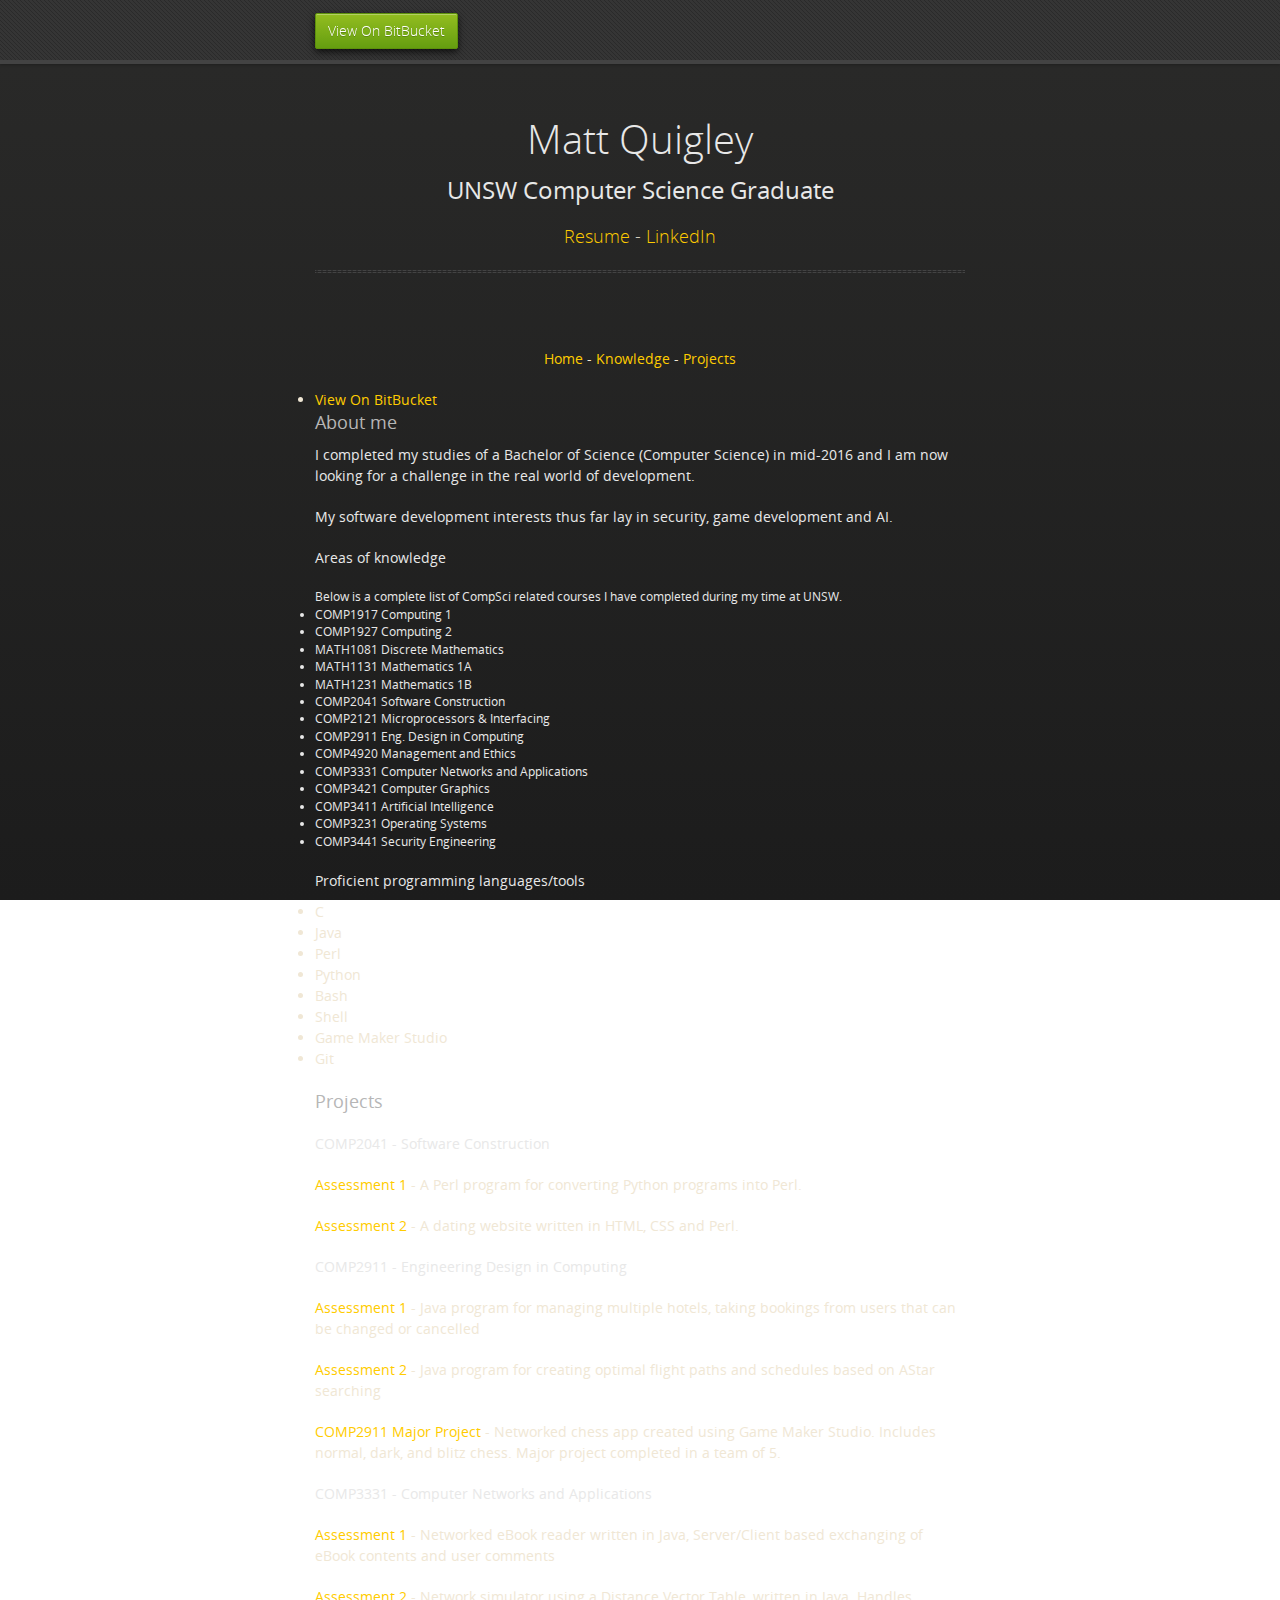
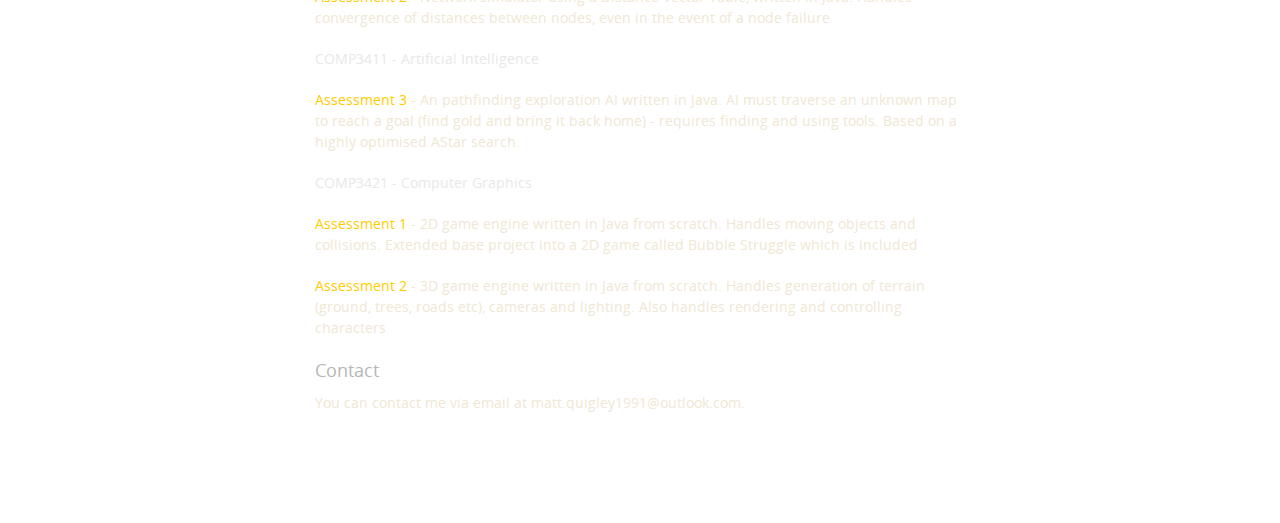
==== index.html @ dbf223c4 "Update index.html" ====
<!doctype html>
<html>  
  <head>
    <meta charset="utf-8">
    <meta http-equiv="X-UA-Compatible" content="chrome=1">
    <title>mattquigley.gitHub.io by mattquigley</title>
    <link rel="stylesheet" href="stylesheets/styles.css">
    <link rel="stylesheet" href="stylesheets/github-dark.css">
    <script src="https://ajax.googleapis.com/ajax/libs/jquery/1.7.1/jquery.min.js"></script>
    <script src="javascripts/respond.js"></script>
    <!--[if lt IE 9]>
      <script src="//html5shiv.googlecode.com/svn/trunk/html5.js"></script>
    <![endif]-->
    <!--[if lt IE 8]>
    <link rel="stylesheet" href="stylesheets/ie.css">
    <![endif]-->
    <meta name="viewport" content="width=device-width, initial-scale=1, user-scalable=no">
  
  </head>
  <body>B
      <div id="header">
        <nav>
          <li class="fork"><a href="https://bitbucket.org/BBK2015/">View On BitBucket</a></li>
        </nav>
      </div><!-- end header -->

    <div class="wrapper">

      <section>
        <div id="title">
          <h1>Matt Quigley</h1>
          <p></p>
          <h2><center>UNSW Computer Science Graduate</center></h2>
          <p></p>
          <p><a href="https://www.dropbox.com/s/73y584b1lm89glz/MATTHEW%20QUIGLEY%20CV%20%4013.7.2016.docx?dl=0">Resume</a> - <a href="https://au.linkedin.com/in/matt-quigley-b89b70116">LinkedIn</a></p>
          <hr>
        </div>
        
        <p> 
        <center>
        <a href="/">Home</a> - 
        <a href="/knowledge">Knowledge</a> - 
        <a href="/projects">Projects</a>
        </center>
        </p>
        
        <nav>
          <li class="fork"><a href="https://bitbucket.org/BBK2015/">View On BitBucket</a></li>
        </nav>
         

        <h3>
        <a id="about" class="anchor" href="#about" aria-hidden="true"><span aria-hidden="true" class="octicon octicon-link"></span></a>About me</h3>

        <h4>
        <p> 
             I completed my studies of a Bachelor of Science (Computer Science) in mid-2016 and I am now looking for a challenge in the real world of development.
        </p>
        <p>
             My software development interests thus far lay in security, game development and AI. 
        </p>
        </h4>
      
        <p> 
            <h4> Areas of knowledge </h4>
        </p> 
        <p>
        <h5>
            Below is a complete list of CompSci related courses I have completed during my time at UNSW.
               <li>COMP1917 Computing 1</li>
               <li>COMP1927 Computing 2</li>
               <li>MATH1081 Discrete Mathematics </li>
               <li>MATH1131 Mathematics 1A </li>
               <li>MATH1231 Mathematics 1B </li>
               <li>COMP2041 Software Construction </li>
               <li>COMP2121 Microprocessors & Interfacing </li>
               <li>COMP2911 Eng. Design in Computing </li>
               <li>COMP4920 Management and Ethics</li>
               <li>COMP3331 Computer Networks and Applications</li>
               <li>COMP3421 Computer Graphics</li>
               <li>COMP3411 Artificial Intelligence</li>
               <li>COMP3231 Operating Systems</li>
               <li>COMP3441 Security Engineering</li>
        </h5>
        </p>
        <p>  
        <h4>Proficient programming languages/tools</h4>
              <li>C</li>
              <li>Java</li>
              <li>Perl</li>
              <li>Python</li> 
              <li>Bash</li>
              <li>Shell</li>
              <li>Game Maker Studio</li>
              <li>Git</li>
        </p>
        <p></p>

<h3>
<a id="projects" class="anchor" href="#projects" aria-hidden="true"><span aria-hidden="true" class="octicon octicon-link"></span></a>Projects</h3>

<p><h4>COMP2041 - Software Construction</h4></p>
<p><a href="https://bitbucket.org/BBK2015/2041ass01">Assessment 1</a> - A Perl program for converting Python programs into Perl.</p>
<p><a href="https://bitbucket.org/BBK2015/2041ass02">Assessment 2</a> - A dating website written in HTML, CSS and Perl. </p>
<p> </p>
<p><h4>COMP2911 - Engineering Design in Computing</h4></p>
<p><a href="https://bitbucket.org/BBK2015/2911ass01">Assessment 1</a> - Java program for managing multiple hotels, taking bookings from users that can be changed or cancelled</p>
<p><a href="https://bitbucket.org/BBK2015/2911ass02">Assessment 2</a> - Java program for creating optimal flight paths and schedules based on AStar searching</p>
<p><a href="https://bitbucket.org/comp2911project15s1/comp2911project">COMP2911 Major Project</a> - Networked chess app created using Game Maker Studio. Includes normal, dark, and blitz chess. Major project completed in a team of 5.  </p>
<p> </p>
<p><h4>COMP3331 - Computer Networks and Applications</h4></p>
<p><a href="https://bitbucket.org/BBK2015/3331ass01">Assessment 1</a> - Networked eBook reader written in Java, Server/Client based exchanging of eBook contents and user comments</p>
<p><a href="https://bitbucket.org/BBK2015/3331ass02">Assessment 2</a> - Network simulator using a Distance Vector Table, written in Java. Handles convergence of distances between nodes, even in the event of a node failure </p>
<p> </p>
<p><h4>COMP3411 - Artificial Intelligence</h4></p>
<p><a href="https://bitbucket.org/BBK2015/3411hw3">Assessment 3</a> - An pathfinding exploration AI written in Java. AI must traverse an unknown map to reach a goal (find gold and bring it back home) - requires finding and using tools. Based on a highly optimised AStar search. </p>
<p> </p>
<p><h4>COMP3421 - Computer Graphics</h4></p>
<p><a href="https://bitbucket.org/BBK2015/3421ass01">Assessment 1</a> - 2D game engine written in Java from scratch. Handles moving objects and collisions. Extended base project into a 2D game called Bubble Struggle which is included</p>
<p><a href="https://bitbucket.org/BBK2015/3421ass02">Assessment 2</a> - 3D game engine written in Java from scratch. Handles generation of terrain (ground, trees, roads etc), cameras and lighting. Also handles rendering and controlling characters</p>
<p> </p>

<h3>
<a id="contact" class="anchor" href="#contact" aria-hidden="true"><span aria-hidden="true" class="octicon octicon-link"></span></a>Contact</h3>

<p> You can contact me via email at matt.quigley1991@outlook.com. </p>
<p></p>
      </section>
 
    </div>
    <!--[if !IE]><script>fixScale(document);</script><![endif]-->
    
  </body>
</html>
---- stylesheets/styles.css ----
@font-face {
  font-family: 'OpenSansLight';
  src: url("../fonts/OpenSans-Light-webfont.eot");
  src: url("../fonts/OpenSans-Light-webfont.eot?#iefix") format("embedded-opentype"), url("../fonts/OpenSans-Light-webfont.woff") format("woff"), url("../fonts/OpenSans-Light-webfont.ttf") format("truetype"), url("../fonts/OpenSans-Light-webfont.svg#OpenSansLight") format("svg");
  font-weight: normal;
  font-style: normal;
}

@font-face {
  font-family: 'OpenSansLightItalic';
  src: url("../fonts/OpenSans-LightItalic-webfont.eot");
  src: url("../fonts/OpenSans-LightItalic-webfont.eot?#iefix") format("embedded-opentype"), url("../fonts/OpenSans-LightItalic-webfont.woff") format("woff"), url("../fonts/OpenSans-LightItalic-webfont.ttf") format("truetype"), url("../fonts/OpenSans-LightItalic-webfont.svg#OpenSansLightItalic") format("svg");
  font-weight: normal;
  font-style: normal;
}

@font-face {
  font-family: 'OpenSansRegular';
  src: url("../fonts/OpenSans-Regular-webfont.eot");
  src: url("../fonts/OpenSans-Regular-webfont.eot?#iefix") format("embedded-opentype"), url("../fonts/OpenSans-Regular-webfont.woff") format("woff"), url("../fonts/OpenSans-Regular-webfont.ttf") format("truetype"), url("../fonts/OpenSans-Regular-webfont.svg#OpenSansRegular") format("svg");
  font-weight: normal;
  font-style: normal;
  -webkit-font-smoothing: antialiased;
}

@font-face {
  font-family: 'OpenSansItalic';
  src: url("../fonts/OpenSans-Italic-webfont.eot");
  src: url("../fonts/OpenSans-Italic-webfont.eot?#iefix") format("embedded-opentype"), url("../fonts/OpenSans-Italic-webfont.woff") format("woff"), url("../fonts/OpenSans-Italic-webfont.ttf") format("truetype"), url("../fonts/OpenSans-Italic-webfont.svg#OpenSansItalic") format("svg");
  font-weight: normal;
  font-style: normal;
  -webkit-font-smoothing: antialiased;
}

@font-face {
  font-family: 'OpenSansSemibold';
  src: url("../fonts/OpenSans-Semibold-webfont.eot");
  src: url("../fonts/OpenSans-Semibold-webfont.eot?#iefix") format("embedded-opentype"), url("../fonts/OpenSans-Semibold-webfont.woff") format("woff"), url("../fonts/OpenSans-Semibold-webfont.ttf") format("truetype"), url("../fonts/OpenSans-Semibold-webfont.svg#OpenSansSemibold") format("svg");
  font-weight: normal;
  font-style: normal;
  -webkit-font-smoothing: antialiased;
}

@font-face {
  font-family: 'OpenSansSemiboldItalic';
  src: url("../fonts/OpenSans-SemiboldItalic-webfont.eot");
  src: url("../fonts/OpenSans-SemiboldItalic-webfont.eot?#iefix") format("embedded-opentype"), url("../fonts/OpenSans-SemiboldItalic-webfont.woff") format("woff"), url("../fonts/OpenSans-SemiboldItalic-webfont.ttf") format("truetype"), url("../fonts/OpenSans-SemiboldItalic-webfont.svg#OpenSansSemiboldItalic") format("svg");
  font-weight: normal;
  font-style: normal;
  -webkit-font-smoothing: antialiased;
}

@font-face {
  font-family: 'OpenSansBold';
  src: url("../fonts/OpenSans-Bold-webfont.eot");
  src: url("../fonts/OpenSans-Bold-webfont.eot?#iefix") format("embedded-opentype"), url("../fonts/OpenSans-Bold-webfont.woff") format("woff"), url("../fonts/OpenSans-Bold-webfont.ttf") format("truetype"), url("../fonts/OpenSans-Bold-webfont.svg#OpenSansBold") format("svg");
  font-weight: normal;
  font-style: normal;
  -webkit-font-smoothing: antialiased;
}

@font-face {
  font-family: 'OpenSansBoldItalic';
  src: url("../fonts/OpenSans-BoldItalic-webfont.eot");
  src: url("../fonts/OpenSans-BoldItalic-webfont.eot?#iefix") format("embedded-opentype"), url("../fonts/OpenSans-BoldItalic-webfont.woff") format("woff"), url("../fonts/OpenSans-BoldItalic-webfont.ttf") format("truetype"), url("../fonts/OpenSans-BoldItalic-webfont.svg#OpenSansBoldItalic") format("svg");
  font-weight: normal;
  font-style: normal;
  -webkit-font-smoothing: antialiased;
}

/* normalize.css 2012-02-07T12:37 UTC - https://github.com/necolas/normalize.css */
/* =============================================================================
   HTML5 display definitions
   ========================================================================== */
/*
 * Corrects block display not defined in IE6/7/8/9 & FF3
 */
article,
aside,
details,
figcaption,
figure,
footer,
header,
hgroup,
nav,
section,
summary {
  display: block;
}

/*
 * Corrects inline-block display not defined in IE6/7/8/9 & FF3
 */
audio,
canvas,
video {
  display: inline-block;
  *display: inline;
  *zoom: 1;
}

/*
 * Prevents modern browsers from displaying 'audio' without controls
 */
audio:not([controls]) {
  display: none;
}

/*
 * Addresses styling for 'hidden' attribute not present in IE7/8/9, FF3, S4
 * Known issue: no IE6 support
 */
[hidden] {
  display: none;
}

/* =============================================================================
   Base
   ========================================================================== */
/*
 * 1. Corrects text resizing oddly in IE6/7 when body font-size is set using em units
 *    http://clagnut.com/blog/348/#c790
 * 2. Prevents iOS text size adjust after orientation change, without disabling user zoom
 *    www.456bereastreet.com/archive/201012/controlling_text_size_in_safari_for_ios_without_disabling_user_zoom/
 */
html {
  font-size: 100%;
  /* 1 */
  -webkit-text-size-adjust: 100%;
  /* 2 */
  -ms-text-size-adjust: 100%;
  /* 2 */
}

/*
 * Addresses font-family inconsistency between 'textarea' and other form elements.
 */
html,
button,
input,
select,
textarea {
  font-family: sans-serif;
}

/*
 * Addresses margins handled incorrectly in IE6/7
 */
body {
  margin: 0;
}

/* =============================================================================
   Links
   ========================================================================== */
/*
 * Addresses outline displayed oddly in Chrome
 */
a:focus {
  outline: thin dotted;
}

/*
 * Improves readability when focused and also mouse hovered in all browsers
 * people.opera.com/patrickl/experiments/keyboard/test
 */
a:hover,
a:active {
  outline: 0;
}

/* =============================================================================
   Typography
   ========================================================================== */
/*
 * Addresses font sizes and margins set differently in IE6/7
 * Addresses font sizes within 'section' and 'article' in FF4+, Chrome, S5
 */
h1 {
  font-size: 2em;
  margin: 0.67em 0;
}

h2 {
  font-size: 1.5em;
  margin: 0.83em 0;
}

h3 {
  font-size: 1.17em;
  margin: 1em 0;
}

h4 {
  font-size: 1em;
  margin: 1.33em 0;
}

h5 {
  font-size: 0.83em;
  margin: 1.67em 0;
}

h6 {
  font-size: 0.75em;
  margin: 2.33em 0;
}

/*
 * Addresses styling not present in IE7/8/9, S5, Chrome
 */
abbr[title] {
  border-bottom: 1px dotted;
}

/*
 * Addresses style set to 'bolder' in FF3+, S4/5, Chrome
*/
b,
strong {
  font-weight: bold;
}

blockquote {
  margin: 1em 40px;
}

/*
 * Addresses styling not present in S5, Chrome
 */
dfn {
  font-style: italic;
}

/*
 * Addresses styling not present in IE6/7/8/9
 */
mark {
  background: #ff0;
  color: #000;
}

/*
 * Addresses margins set differently in IE6/7
 */
p,
pre {
  margin: 1em 0;
}

/*
 * Corrects font family set oddly in IE6, S4/5, Chrome
 * en.wikipedia.org/wiki/User:Davidgothberg/Test59
 */
pre,
code,
kbd,
samp {
  font-family: monospace, serif;
  _font-family: 'courier new', monospace;
  font-size: 1em;
}

/*
 * 1. Addresses CSS quotes not supported in IE6/7
 * 2. Addresses quote property not supported in S4
 */
/* 1 */
q {
  quotes: none;
}

/* 2 */
q:before,
q:after {
  content: '';
  content: none;
}

small {
  font-size: 75%;
}

/*
 * Prevents sub and sup affecting line-height in all browsers
 * gist.github.com/413930
 */
sub,
sup {
  font-size: 75%;
  line-height: 0;
  position: relative;
  vertical-align: baseline;
}

sup {
  top: -0.5em;
}

sub {
  bottom: -0.25em;
}

/* =============================================================================
   Lists
   ========================================================================== */
/*
 * Addresses margins set differently in IE6/7
 */
dl,
menu,
ol,
ul {
  margin: 1em 0;
}

dd {
  margin: 0 0 0 40px;
}

/*
 * Addresses paddings set differently in IE6/7
 */
menu,
ol,
ul {
  padding: 0 0 0 40px;
}

/*
 * Corrects list images handled incorrectly in IE7
 */
nav ul,
nav ol {
  list-style: none;
  list-style-image: none;
}

/* =============================================================================
   Embedded content
   ========================================================================== */
/*
 * 1. Removes border when inside 'a' element in IE6/7/8/9, FF3
 * 2. Improves image quality when scaled in IE7
 *    code.flickr.com/blog/2008/11/12/on-ui-quality-the-little-things-client-side-image-resizing/
 */
img {
  border: 0;
  /* 1 */
  -ms-interpolation-mode: bicubic;
  /* 2 */
}

/*
 * Corrects overflow displayed oddly in IE9
 */
svg:not(:root) {
  overflow: hidden;
}

/* =============================================================================
   Figures
   ========================================================================== */
/*
 * Addresses margin not present in IE6/7/8/9, S5, O11
 */
figure {
  margin: 0;
}

/* =============================================================================
   Forms
   ========================================================================== */
/*
 * Corrects margin displayed oddly in IE6/7
 */
form {
  margin: 0;
}

/*
 * Define consistent border, margin, and padding
 */
fieldset {
  border: 1px solid #c0c0c0;
  margin: 0 2px;
  padding: 0.35em 0.625em 0.75em;
}

/*
 * 1. Corrects color not being inherited in IE6/7/8/9
 * 2. Corrects text not wrapping in FF3 
 * 3. Corrects alignment displayed oddly in IE6/7
 */
legend {
  border: 0;
  /* 1 */
  padding: 0;
  white-space: normal;
  /* 2 */
  *margin-left: -7px;
  /* 3 */
}

/*
 * 1. Corrects font size not being inherited in all browsers
 * 2. Addresses margins set differently in IE6/7, FF3+, S5, Chrome
 * 3. Improves appearance and consistency in all browsers
 */
button,
input,
select,
textarea {
  font-size: 100%;
  /* 1 */
  margin: 0;
  /* 2 */
  vertical-align: baseline;
  /* 3 */
  *vertical-align: middle;
  /* 3 */
}

/*
 * Addresses FF3/4 setting line-height on 'input' using !important in the UA stylesheet
 */
button,
input {
  line-height: normal;
  /* 1 */
}

/*
 * 1. Improves usability and consistency of cursor style between image-type 'input' and others
 * 2. Corrects inability to style clickable 'input' types in iOS
 * 3. Removes inner spacing in IE7 without affecting normal text inputs
 *    Known issue: inner spacing remains in IE6
 */
button,
input[type="button"],
input[type="reset"],
input[type="submit"] {
  cursor: pointer;
  /* 1 */
  -webkit-appearance: button;
  /* 2 */
  *overflow: visible;
  /* 3 */
}

/*
 * Re-set default cursor for disabled elements
 */
button[disabled],
input[disabled] {
  cursor: default;
}

/*
 * 1. Addresses box sizing set to content-box in IE8/9
 * 2. Removes excess padding in IE8/9
 * 3. Removes excess padding in IE7
      Known issue: excess padding remains in IE6
 */
input[type="checkbox"],
input[type="radio"] {
  box-sizing: border-box;
  /* 1 */
  padding: 0;
  /* 2 */
  *height: 13px;
  /* 3 */
  *width: 13px;
  /* 3 */
}

/*
 * 1. Addresses appearance set to searchfield in S5, Chrome
 * 2. Addresses box-sizing set to border-box in S5, Chrome (include -moz to future-proof)
 */
input[type="search"] {
  -webkit-appearance: textfield;
  /* 1 */
  -moz-box-sizing: content-box;
  -webkit-box-sizing: content-box;
  /* 2 */
  box-sizing: content-box;
}

/*
 * Removes inner padding and search cancel button in S5, Chrome on OS X
 */
input[type="search"]::-webkit-search-decoration,
input[type="search"]::-webkit-search-cancel-button {
  -webkit-appearance: none;
}

/*
 * Removes inner padding and border in FF3+
 * www.sitepen.com/blog/2008/05/14/the-devils-in-the-details-fixing-dojos-toolbar-buttons/
 */
button::-moz-focus-inner,
input::-moz-focus-inner {
  border: 0;
  padding: 0;
}

/*
 * 1. Removes default vertical scrollbar in IE6/7/8/9
 * 2. Improves readability and alignment in all browsers
 */
textarea {
  overflow: auto;
  /* 1 */
  vertical-align: top;
  /* 2 */
}

/* =============================================================================
   Tables
   ========================================================================== */
/*
 * Remove most spacing between table cells
 */
table {
  border-collapse: collapse;
  border-spacing: 0;
}

body {
  padding: 0px 0 20px 0px;
  margin: 0px;
  font: 14px/1.5 "OpenSansRegular", "Helvetica Neue", Helvetica, Arial, sans-serif;
  color: #f0e7d5;
  font-weight: normal;
  background: #252525;
  background-attachment: fixed !important;
  background: -webkit-gradient(linear, 50% 0%, 50% 100%, color-stop(0%, #2a2a29), color-stop(100%, #1c1c1c));
  background: -webkit-linear-gradient(#2a2a29, #1c1c1c);
  background: -moz-linear-gradient(#2a2a29, #1c1c1c);
  background: -o-linear-gradient(#2a2a29, #1c1c1c);
  background: -ms-linear-gradient(#2a2a29, #1c1c1c);
  background: linear-gradient(#2a2a29, #1c1c1c);
}

h1, h2, h3, h4, h5, h6 {
  color: #e8e8e8;
  margin: 0 0 10px;
  font-family: 'OpenSansRegular', "Helvetica Neue", Helvetica, Arial, sans-serif;
  font-weight: normal;
}

p, ul, ol, table, pre, dl {
  margin: 0 0 20px;
}

h1, h2, h3 {
  line-height: 1.1;
}

h1 {
  font-size: 28px;
}

h2 {
  font-size: 24px;
}

h4, h5, h6 {
  color: #e8e8e8;
}

h3 {
  font-size: 18px;
  line-height: 24px;
  font-family: 'OpenSansRegular', "Helvetica Neue", Helvetica, Arial, sans-serif !important;
  font-weight: normal;
  color: #b6b6b6;
}

a {
  color: #ffcc00;
  font-weight: 400;
  text-decoration: none;
}
a:hover {
  color: #ffeb9b;
}

a small {
  font-size: 11px;
  color: #666;
  margin-top: -0.6em;
  display: block;
}

ul {
  list-style-image: url("../images/bullet.png");
}

strong {
  font-family: 'OpenSansBold', "Helvetica Neue", Helvetica, Arial, sans-serif !important;
  font-weight: normal;
}

.wrapper {
  max-width: 650px;
  margin: 0 auto;
  position: relative;
  padding: 0 20px;
}

section img {
  max-width: 100%;
}

blockquote {
  border-left: 3px solid #ffcc00;
  margin: 0;
  padding: 0 0 0 20px;
  font-style: italic;
}

code {
  font-family: "Lucida Sans", Monaco, Bitstream Vera Sans Mono, Lucida Console, Terminal;
  color: #efefef;
  font-size: 13px;
  margin: 0 4px;
  padding: 4px 6px;
  -moz-border-radius: 2px;
  -webkit-border-radius: 2px;
  -o-border-radius: 2px;
  -ms-border-radius: 2px;
  -khtml-border-radius: 2px;
  border-radius: 2px;
}

pre {
  padding: 8px 15px;
  background: #191919;
  -moz-border-radius: 2px;
  -webkit-border-radius: 2px;
  -o-border-radius: 2px;
  -ms-border-radius: 2px;
  -khtml-border-radius: 2px;
  border-radius: 2px;
  border: 1px solid #121212;
  -moz-box-shadow: inset 0 1px 3px rgba(0, 0, 0, 0.3);
  -webkit-box-shadow: inset 0 1px 3px rgba(0, 0, 0, 0.3);
  -o-box-shadow: inset 0 1px 3px rgba(0, 0, 0, 0.3);
  box-shadow: inset 0 1px 3px rgba(0, 0, 0, 0.3);
  overflow: auto;
  overflow-y: hidden;
}
pre code {
  color: #efefef;
  text-shadow: 0px 1px 0px #000;
  margin: 0;
  padding: 0;
}

table {
  width: 100%;
  border-collapse: collapse;
}

th {
  text-align: left;
  padding: 5px 10px;
  border-bottom: 1px solid #434343;
  color: #b6b6b6;
  font-family: 'OpenSansSemibold', "Helvetica Neue", Helvetica, Arial, sans-serif !important;
  font-weight: normal;
}

td {
  text-align: left;
  padding: 5px 10px;
  border-bottom: 1px solid #434343;
}

hr {
  border: 0;
  outline: none;
  height: 3px;
  background: transparent url("../images/hr.gif") center center repeat-x;
  margin: 0 0 20px;
}

dt {
  color: #F0E7D5;
  font-family: 'OpenSansSemibold', "Helvetica Neue", Helvetica, Arial, sans-serif !important;
  font-weight: normal;
}

#header {
  z-index: 100;
  left: 0;
  top: 0px;
  height: 60px;
  width: 100%;
  position: fixed;
  background: url(../images/nav-bg.gif) #353535;
  border-bottom: 4px solid #434343;
  -moz-box-shadow: 0px 1px 3px rgba(0, 0, 0, 0.25);
  -webkit-box-shadow: 0px 1px 3px rgba(0, 0, 0, 0.25);
  -o-box-shadow: 0px 1px 3px rgba(0, 0, 0, 0.25);
  box-shadow: 0px 1px 3px rgba(0, 0, 0, 0.25);
}
#header nav {
  max-width: 650px;
  margin: 0 auto;
  padding: 0 10px;
  background: blue;
  margin: 6px auto;
}
#header nav li {
  font-family: 'OpenSansLight', "Helvetica Neue", Helvetica, Arial, sans-serif;
  font-weight: normal;
  list-style: none;
  display: inline;
  color: white;
  line-height: 50px;
  text-shadow: 0px 1px 0px rgba(0, 0, 0, 0.2);
  font-size: 14px;
}
#header nav li a {
  color: white;
  border: 1px solid #5d910b;
  background: -webkit-gradient(linear, 50% 0%, 50% 100%, color-stop(0%, #93bd20), color-stop(100%, #659e10));
  background: -webkit-linear-gradient(#93bd20, #659e10);
  background: -moz-linear-gradient(#93bd20, #659e10);
  background: -o-linear-gradient(#93bd20, #659e10);
  background: -ms-linear-gradient(#93bd20, #659e10);
  background: linear-gradient(#93bd20, #659e10);
  -moz-border-radius: 2px;
  -webkit-border-radius: 2px;
  -o-border-radius: 2px;
  -ms-border-radius: 2px;
  -khtml-border-radius: 2px;
  border-radius: 2px;
  -moz-box-shadow: inset 0px 1px 0px rgba(255, 255, 255, 0.3), 0px 3px 7px rgba(0, 0, 0, 0.7);
  -webkit-box-shadow: inset 0px 1px 0px rgba(255, 255, 255, 0.3), 0px 3px 7px rgba(0, 0, 0, 0.7);
  -o-box-shadow: inset 0px 1px 0px rgba(255, 255, 255, 0.3), 0px 3px 7px rgba(0, 0, 0, 0.7);
  box-shadow: inset 0px 1px 0px rgba(255, 255, 255, 0.3), 0px 3px 7px rgba(0, 0, 0, 0.7);
  background-color: #93bd20;
  padding: 10px 12px;
  margin-top: 6px;
  line-height: 14px;
  font-size: 14px;
  display: inline-block;
  text-align: center;
}
#header nav li a:hover {
  background: -webkit-gradient(linear, 50% 0%, 50% 100%, color-stop(0%, #749619), color-stop(100%, #527f0e));
  background: -webkit-linear-gradient(#749619, #527f0e);
  background: -moz-linear-gradient(#749619, #527f0e);
  background: -o-linear-gradient(#749619, #527f0e);
  background: -ms-linear-gradient(#749619, #527f0e);
  background: linear-gradient(#749619, #527f0e);
  background-color: #659e10;
  border: 1px solid #527f0e;
  -moz-box-shadow: inset 0px 1px 1px rgba(0, 0, 0, 0.2), 0px 1px 0px rgba(0, 0, 0, 0);
  -webkit-box-shadow: inset 0px 1px 1px rgba(0, 0, 0, 0.2), 0px 1px 0px rgba(0, 0, 0, 0);
  -o-box-shadow: inset 0px 1px 1px rgba(0, 0, 0, 0.2), 0px 1px 0px rgba(0, 0, 0, 0);
  box-shadow: inset 0px 1px 1px rgba(0, 0, 0, 0.2), 0px 1px 0px rgba(0, 0, 0, 0);
}
#header nav li.fork {
  float: left;
  margin-left: 0px;
}
#header nav li.downloads {
  float: right;
  margin-left: 6px;
}
#header nav li.title {
  float: right;
  margin-right: 10px;
  font-size: 11px;
}

section {
  max-width: 650px;
  padding: 30px 0px 50px 0px;
  margin: 20px 0;
  margin-top: 70px;
}
section #title {
  border: 0;
  outline: none;
  margin: 0 0 50px 0;
  padding: 0 0 5px 0;
}
section #title h1 {
  font-family: 'OpenSansLight', "Helvetica Neue", Helvetica, Arial, sans-serif;
  font-weight: normal;
  font-size: 40px;
  text-align: center;
  line-height: 36px;
}
section #title p {
  color: #d7cfbe;
  font-family: 'OpenSansLight', "Helvetica Neue", Helvetica, Arial, sans-serif;
  font-weight: normal;
  font-size: 18px;
  text-align: center;
}
section #title .credits {
  font-size: 11px;
  font-family: 'OpenSansRegular', "Helvetica Neue", Helvetica, Arial, sans-serif;
  font-weight: normal;
  color: #696969;
  margin-top: -10px;
}
section #title .credits.left {
  float: left;
}
section #title .credits.right {
  float: right;
}

@media print, screen and (max-width: 720px) {
  #title .credits {
    display: block;
    width: 100%;
    line-height: 30px;
    text-align: center;
  }
  #title .credits .left {
    float: none;
    display: block;
  }
  #title .credits .right {
    float: none;
    display: block;
  }
}
@media print, screen and (max-width: 480px) {
  #header {
    margin-top: -20px;
  }

  section {
    margin-top: 40px;
  }

  nav {
    display: none;
  }
}
---- stylesheets/github-dark.css ----
/*
The MIT License (MIT)

Copyright (c) 2016 GitHub, Inc.

Permission is hereby granted, free of charge, to any person obtaining a copy
of this software and associated documentation files (the "Software"), to deal
in the Software without restriction, including without limitation the rights
to use, copy, modify, merge, publish, distribute, sublicense, and/or sell
copies of the Software, and to permit persons to whom the Software is
furnished to do so, subject to the following conditions:

The above copyright notice and this permission notice shall be included in all
copies or substantial portions of the Software.

THE SOFTWARE IS PROVIDED "AS IS", WITHOUT WARRANTY OF ANY KIND, EXPRESS OR
IMPLIED, INCLUDING BUT NOT LIMITED TO THE WARRANTIES OF MERCHANTABILITY,
FITNESS FOR A PARTICULAR PURPOSE AND NONINFRINGEMENT. IN NO EVENT SHALL THE
AUTHORS OR COPYRIGHT HOLDERS BE LIABLE FOR ANY CLAIM, DAMAGES OR OTHER
LIABILITY, WHETHER IN AN ACTION OF CONTRACT, TORT OR OTHERWISE, ARISING FROM,
OUT OF OR IN CONNECTION WITH THE SOFTWARE OR THE USE OR OTHER DEALINGS IN THE
SOFTWARE.

*/

.pl-c /* comment */ {
  color: #969896;
}

.pl-c1 /* constant, variable.other.constant, support, meta.property-name, support.constant, support.variable, meta.module-reference, markup.raw, meta.diff.header */,
.pl-s .pl-v /* string variable */ {
  color: #0099cd;
}

.pl-e /* entity */,
.pl-en /* entity.name */ {
  color: #9774cb;
}

.pl-smi /* variable.parameter.function, storage.modifier.package, storage.modifier.import, storage.type.java, variable.other */,
.pl-s .pl-s1 /* string source */ {
  color: #ddd;
}

.pl-ent /* entity.name.tag */ {
  color: #7bcc72;
}

.pl-k /* keyword, storage, storage.type */ {
  color: #cc2372;
}

.pl-s /* string */,
.pl-pds /* punctuation.definition.string, string.regexp.character-class */,
.pl-s .pl-pse .pl-s1 /* string punctuation.section.embedded source */,
.pl-sr /* string.regexp */,
.pl-sr .pl-cce /* string.regexp constant.character.escape */,
.pl-sr .pl-sre /* string.regexp source.ruby.embedded */,
.pl-sr .pl-sra /* string.regexp string.regexp.arbitrary-repitition */ {
  color: #3c66e2;
}

.pl-v /* variable */ {
  color: #fb8764;
}

.pl-id /* invalid.deprecated */ {
  color: #e63525;
}

.pl-ii /* invalid.illegal */ {
  color: #f8f8f8;
  background-color: #e63525;
}

.pl-sr .pl-cce /* string.regexp constant.character.escape */ {
  font-weight: bold;
  color: #7bcc72;
}

.pl-ml /* markup.list */ {
  color: #c26b2b;
}

.pl-mh /* markup.heading */,
.pl-mh .pl-en /* markup.heading entity.name */,
.pl-ms /* meta.separator */ {
  font-weight: bold;
  color: #264ec5;
}

.pl-mq /* markup.quote */ {
  color: #00acac;
}

.pl-mi /* markup.italic */ {
  font-style: italic;
  color: #ddd;
}

.pl-mb /* markup.bold */ {
  font-weight: bold;
  color: #ddd;
}

.pl-md /* markup.deleted, meta.diff.header.from-file */ {
  color: #bd2c00;
  background-color: #ffecec;
}

.pl-mi1 /* markup.inserted, meta.diff.header.to-file */ {
  color: #55a532;
  background-color: #eaffea;
}

.pl-mdr /* meta.diff.range */ {
  font-weight: bold;
  color: #9774cb;
}

.pl-mo /* meta.output */ {
  color: #264ec5;
}
---- stylesheets/ie.css ----
nav {
  display: none;
}
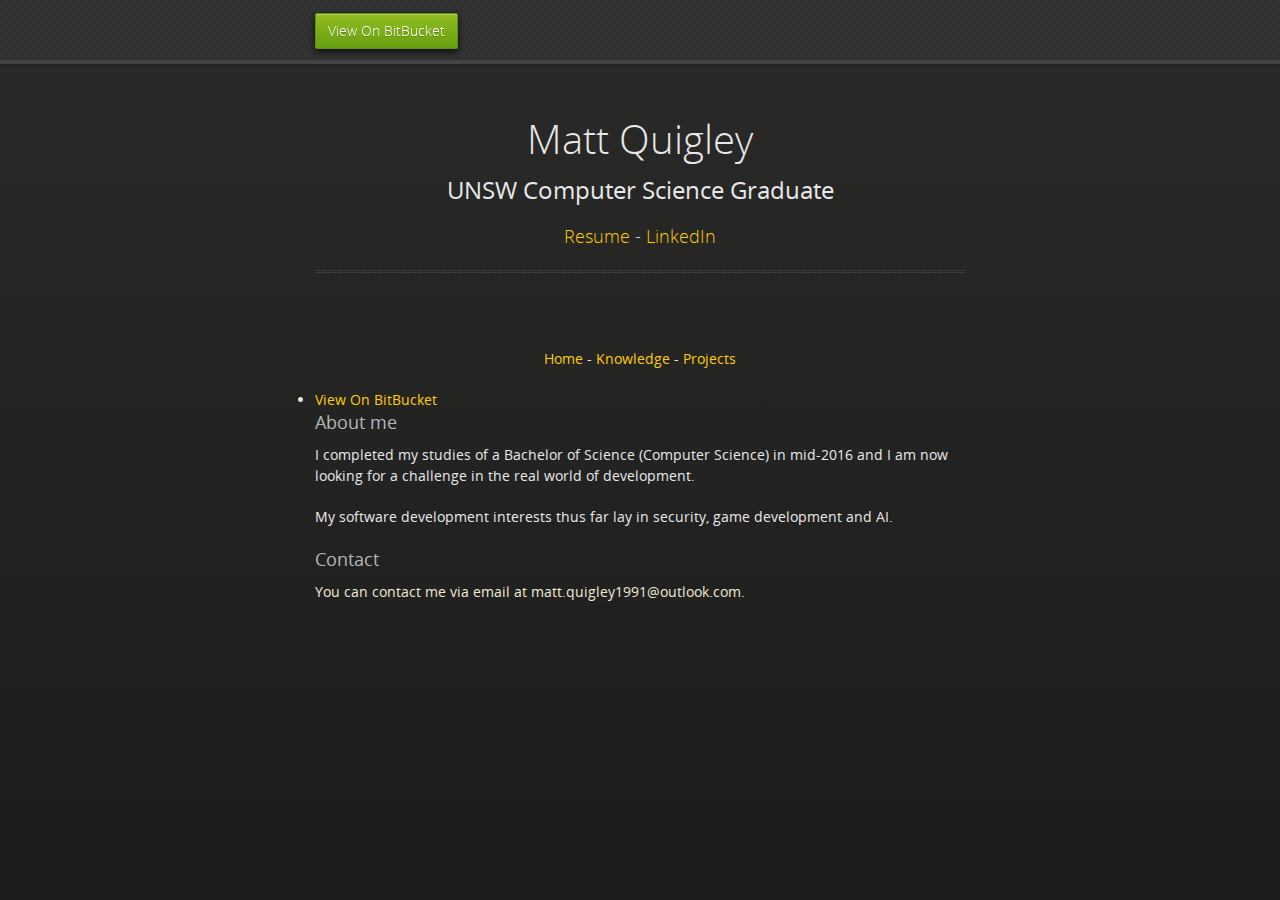
==== commit a8bdc94d: "Update index.html" ====
--- a/index.html
+++ b/index.html
@@ -60,65 +60,6 @@
              My software development interests thus far lay in security, game development and AI. 
         </p>
         </h4>
-      
-        <p> 
-            <h4> Areas of knowledge </h4>
-        </p> 
-        <p>
-        <h5>
-            Below is a complete list of CompSci related courses I have completed during my time at UNSW.
-               <li>COMP1917 Computing 1</li>
-               <li>COMP1927 Computing 2</li>
-               <li>MATH1081 Discrete Mathematics </li>
-               <li>MATH1131 Mathematics 1A </li>
-               <li>MATH1231 Mathematics 1B </li>
-               <li>COMP2041 Software Construction </li>
-               <li>COMP2121 Microprocessors & Interfacing </li>
-               <li>COMP2911 Eng. Design in Computing </li>
-               <li>COMP4920 Management and Ethics</li>
-               <li>COMP3331 Computer Networks and Applications</li>
-               <li>COMP3421 Computer Graphics</li>
-               <li>COMP3411 Artificial Intelligence</li>
-               <li>COMP3231 Operating Systems</li>
-               <li>COMP3441 Security Engineering</li>
-        </h5>
-        </p>
-        <p>  
-        <h4>Proficient programming languages/tools</h4>
-              <li>C</li>
-              <li>Java</li>
-              <li>Perl</li>
-              <li>Python</li> 
-              <li>Bash</li>
-              <li>Shell</li>
-              <li>Game Maker Studio</li>
-              <li>Git</li>
-        </p>
-        <p></p>
-
-<h3>
-<a id="projects" class="anchor" href="#projects" aria-hidden="true"><span aria-hidden="true" class="octicon octicon-link"></span></a>Projects</h3>
-
-<p><h4>COMP2041 - Software Construction</h4></p>
-<p><a href="https://bitbucket.org/BBK2015/2041ass01">Assessment 1</a> - A Perl program for converting Python programs into Perl.</p>
-<p><a href="https://bitbucket.org/BBK2015/2041ass02">Assessment 2</a> - A dating website written in HTML, CSS and Perl. </p>
-<p> </p>
-<p><h4>COMP2911 - Engineering Design in Computing</h4></p>
-<p><a href="https://bitbucket.org/BBK2015/2911ass01">Assessment 1</a> - Java program for managing multiple hotels, taking bookings from users that can be changed or cancelled</p>
-<p><a href="https://bitbucket.org/BBK2015/2911ass02">Assessment 2</a> - Java program for creating optimal flight paths and schedules based on AStar searching</p>
-<p><a href="https://bitbucket.org/comp2911project15s1/comp2911project">COMP2911 Major Project</a> - Networked chess app created using Game Maker Studio. Includes normal, dark, and blitz chess. Major project completed in a team of 5.  </p>
-<p> </p>
-<p><h4>COMP3331 - Computer Networks and Applications</h4></p>
-<p><a href="https://bitbucket.org/BBK2015/3331ass01">Assessment 1</a> - Networked eBook reader written in Java, Server/Client based exchanging of eBook contents and user comments</p>
-<p><a href="https://bitbucket.org/BBK2015/3331ass02">Assessment 2</a> - Network simulator using a Distance Vector Table, written in Java. Handles convergence of distances between nodes, even in the event of a node failure </p>
-<p> </p>
-<p><h4>COMP3411 - Artificial Intelligence</h4></p>
-<p><a href="https://bitbucket.org/BBK2015/3411hw3">Assessment 3</a> - An pathfinding exploration AI written in Java. AI must traverse an unknown map to reach a goal (find gold and bring it back home) - requires finding and using tools. Based on a highly optimised AStar search. </p>
-<p> </p>
-<p><h4>COMP3421 - Computer Graphics</h4></p>
-<p><a href="https://bitbucket.org/BBK2015/3421ass01">Assessment 1</a> - 2D game engine written in Java from scratch. Handles moving objects and collisions. Extended base project into a 2D game called Bubble Struggle which is included</p>
-<p><a href="https://bitbucket.org/BBK2015/3421ass02">Assessment 2</a> - 3D game engine written in Java from scratch. Handles generation of terrain (ground, trees, roads etc), cameras and lighting. Also handles rendering and controlling characters</p>
-<p> </p>
 
 <h3>
 <a id="contact" class="anchor" href="#contact" aria-hidden="true"><span aria-hidden="true" class="octicon octicon-link"></span></a>Contact</h3>
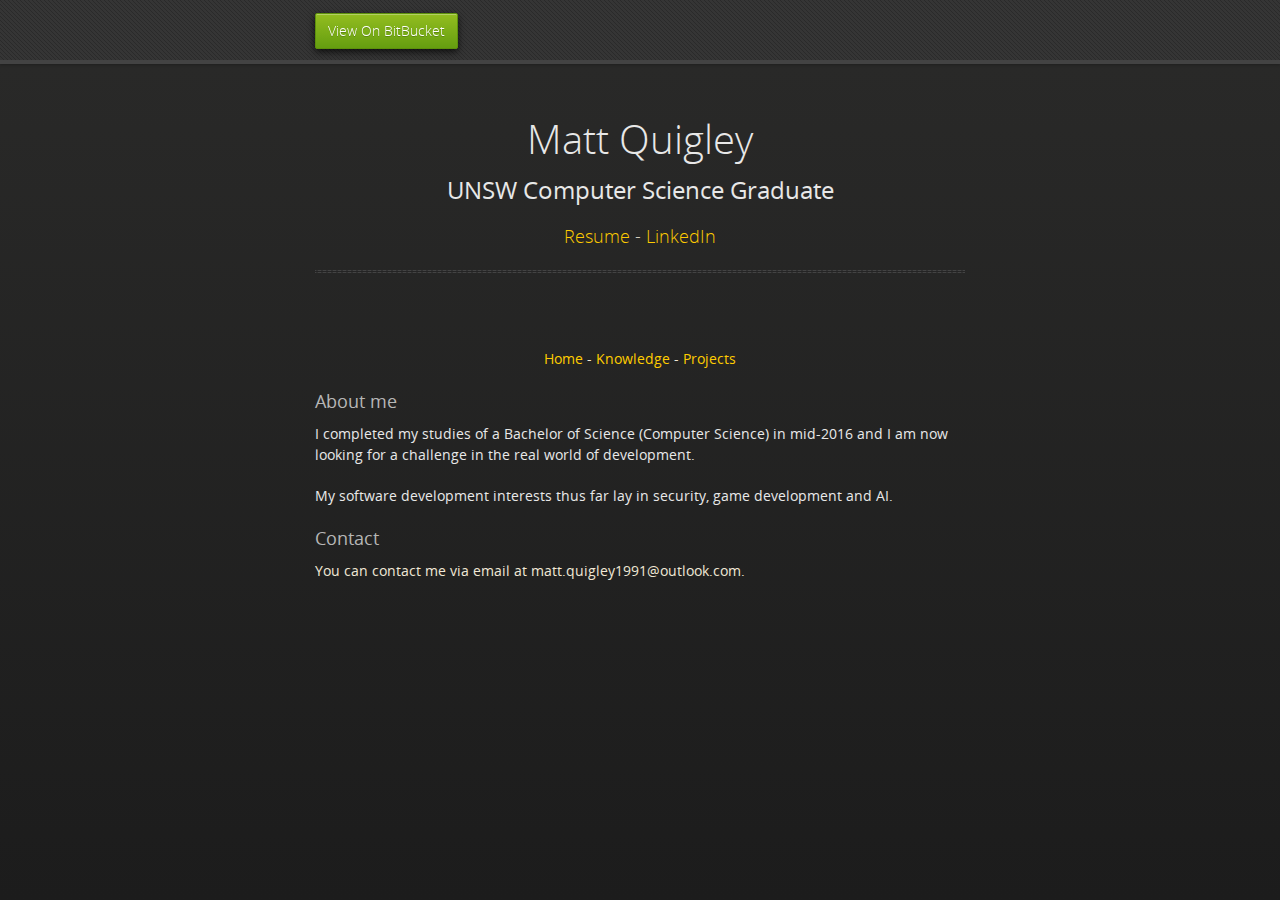
==== commit 0e40998c: "Update index.html" ====
--- a/index.html
+++ b/index.html
@@ -44,11 +44,6 @@
         </center>
         </p>
         
-        <nav>
-          <li class="fork"><a href="https://bitbucket.org/BBK2015/">View On BitBucket</a></li>
-        </nav>
-         
-
         <h3>
         <a id="about" class="anchor" href="#about" aria-hidden="true"><span aria-hidden="true" class="octicon octicon-link"></span></a>About me</h3>
 
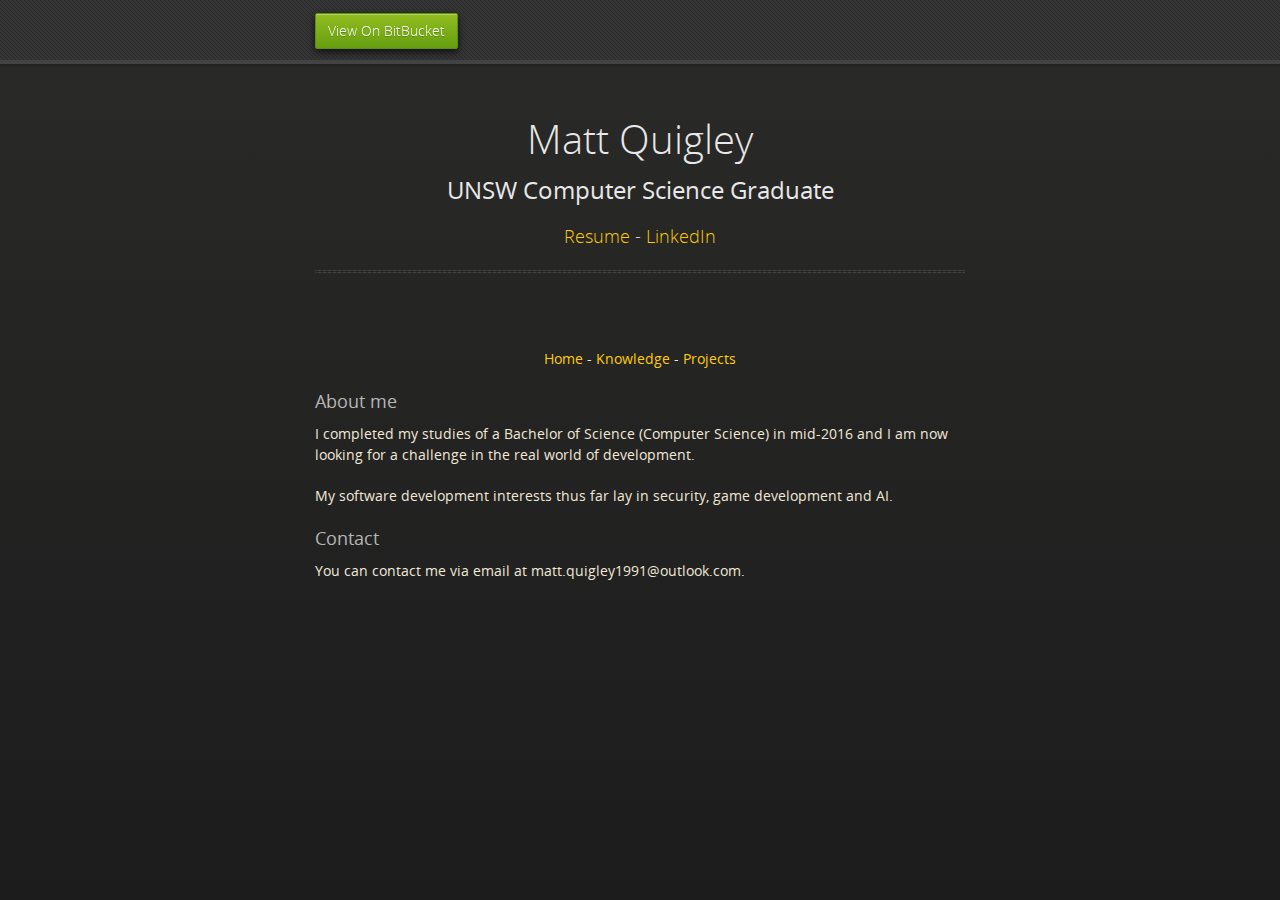
==== commit 910c56bf: "Update index.html" ====
--- a/index.html
+++ b/index.html
@@ -47,14 +47,12 @@
         <h3>
         <a id="about" class="anchor" href="#about" aria-hidden="true"><span aria-hidden="true" class="octicon octicon-link"></span></a>About me</h3>
 
-        <h4>
         <p> 
              I completed my studies of a Bachelor of Science (Computer Science) in mid-2016 and I am now looking for a challenge in the real world of development.
         </p>
         <p>
              My software development interests thus far lay in security, game development and AI. 
         </p>
-        </h4>
 
 <h3>
 <a id="contact" class="anchor" href="#contact" aria-hidden="true"><span aria-hidden="true" class="octicon octicon-link"></span></a>Contact</h3>
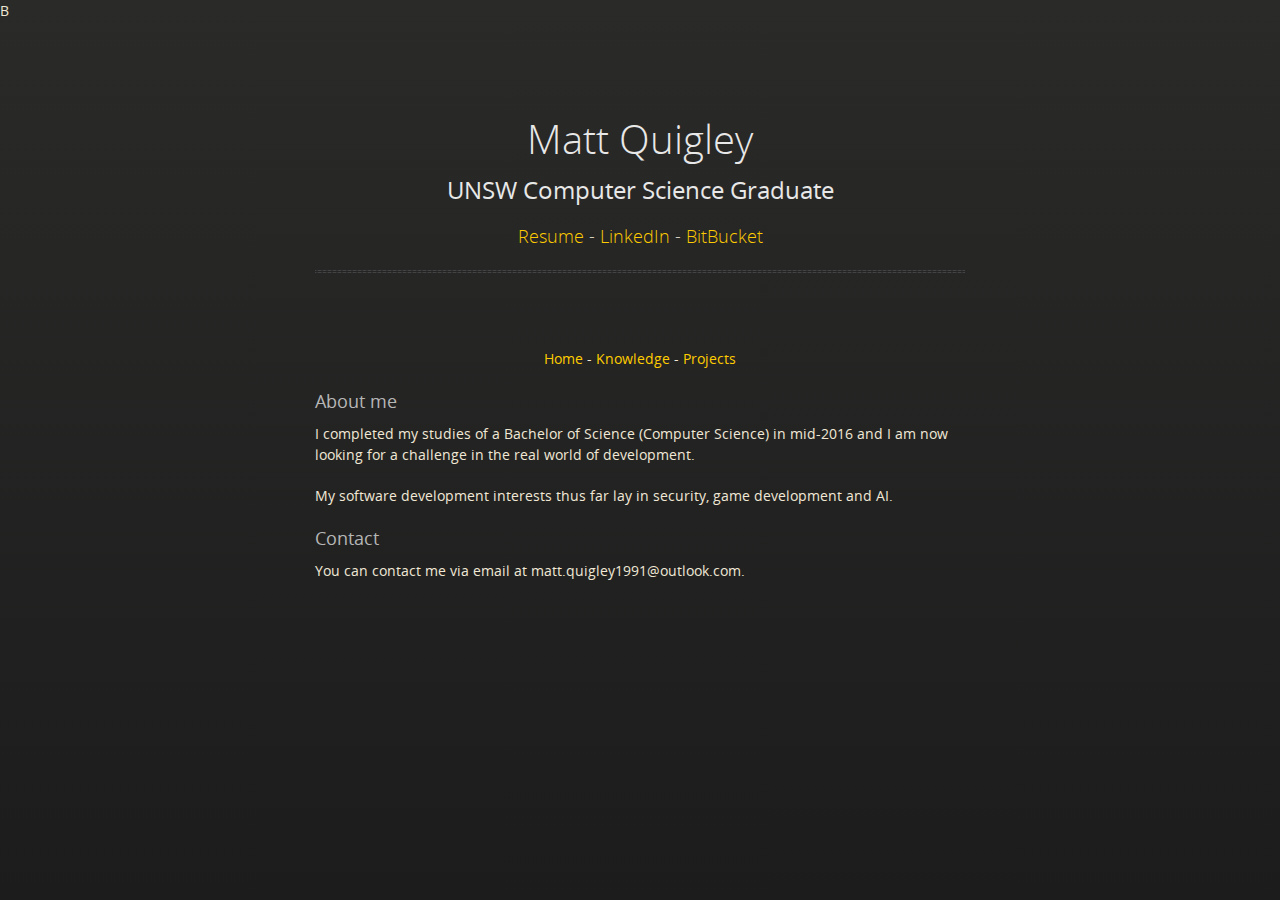
==== commit b1b2b872: "Update index.html" ====
--- a/index.html
+++ b/index.html
@@ -18,12 +18,6 @@
   
   </head>
   <body>B
-      <div id="header">
-        <nav>
-          <li class="fork"><a href="https://bitbucket.org/BBK2015/">View On BitBucket</a></li>
-        </nav>
-      </div><!-- end header -->
-
     <div class="wrapper">
 
       <section>
@@ -32,7 +26,10 @@
           <p></p>
           <h2><center>UNSW Computer Science Graduate</center></h2>
           <p></p>
-          <p><a href="https://www.dropbox.com/s/73y584b1lm89glz/MATTHEW%20QUIGLEY%20CV%20%4013.7.2016.docx?dl=0">Resume</a> - <a href="https://au.linkedin.com/in/matt-quigley-b89b70116">LinkedIn</a></p>
+          <p><a href="https://www.dropbox.com/s/73y584b1lm89glz/MATTHEW%20QUIGLEY%20CV%20%4013.7.2016.docx?dl=0">Resume</a> - 
+          <a href="https://au.linkedin.com/in/matt-quigley-b89b70116">LinkedIn</a> - 
+          <a href="https://bitbucket.org/BBK2015/">BitBucket</a>
+          </p>
           <hr>
         </div>
         
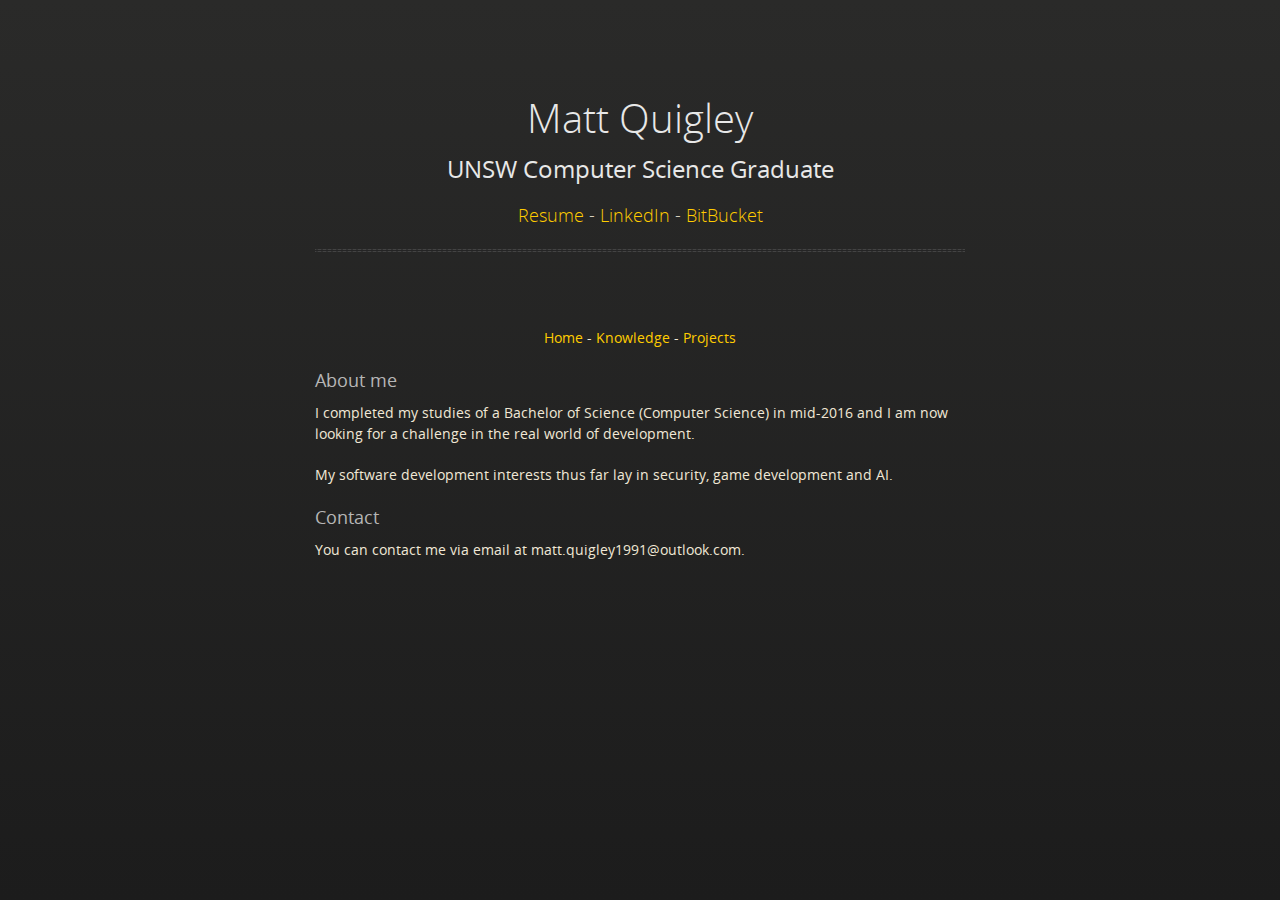
==== commit d7a1a6a9: "Update index.html" ====
--- a/index.html
+++ b/index.html
@@ -17,7 +17,7 @@
     <meta name="viewport" content="width=device-width, initial-scale=1, user-scalable=no">
   
   </head>
-  <body>B
+  <body>
     <div class="wrapper">
 
       <section>
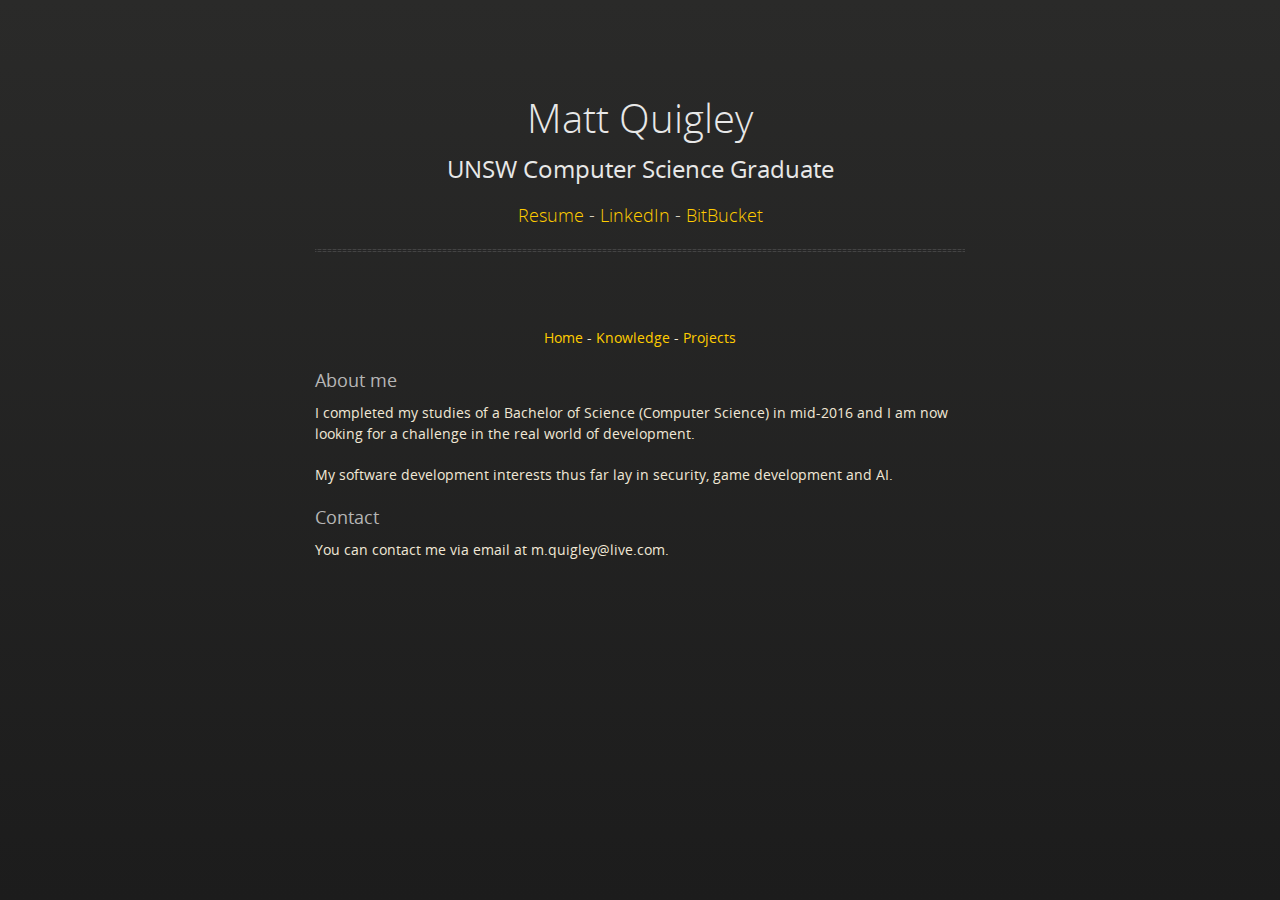
==== commit 3ad47814: "Update index.html" ====
--- a/index.html
+++ b/index.html
@@ -19,7 +19,6 @@
   </head>
   <body>
     <div class="wrapper">
-
       <section>
         <div id="title">
           <h1>Matt Quigley</h1>
@@ -54,7 +53,7 @@
 <h3>
 <a id="contact" class="anchor" href="#contact" aria-hidden="true"><span aria-hidden="true" class="octicon octicon-link"></span></a>Contact</h3>
 
-<p> You can contact me via email at matt.quigley1991@outlook.com. </p>
+<p> You can contact me via email at m.quigley@live.com. </p>
 <p></p>
       </section>
  
